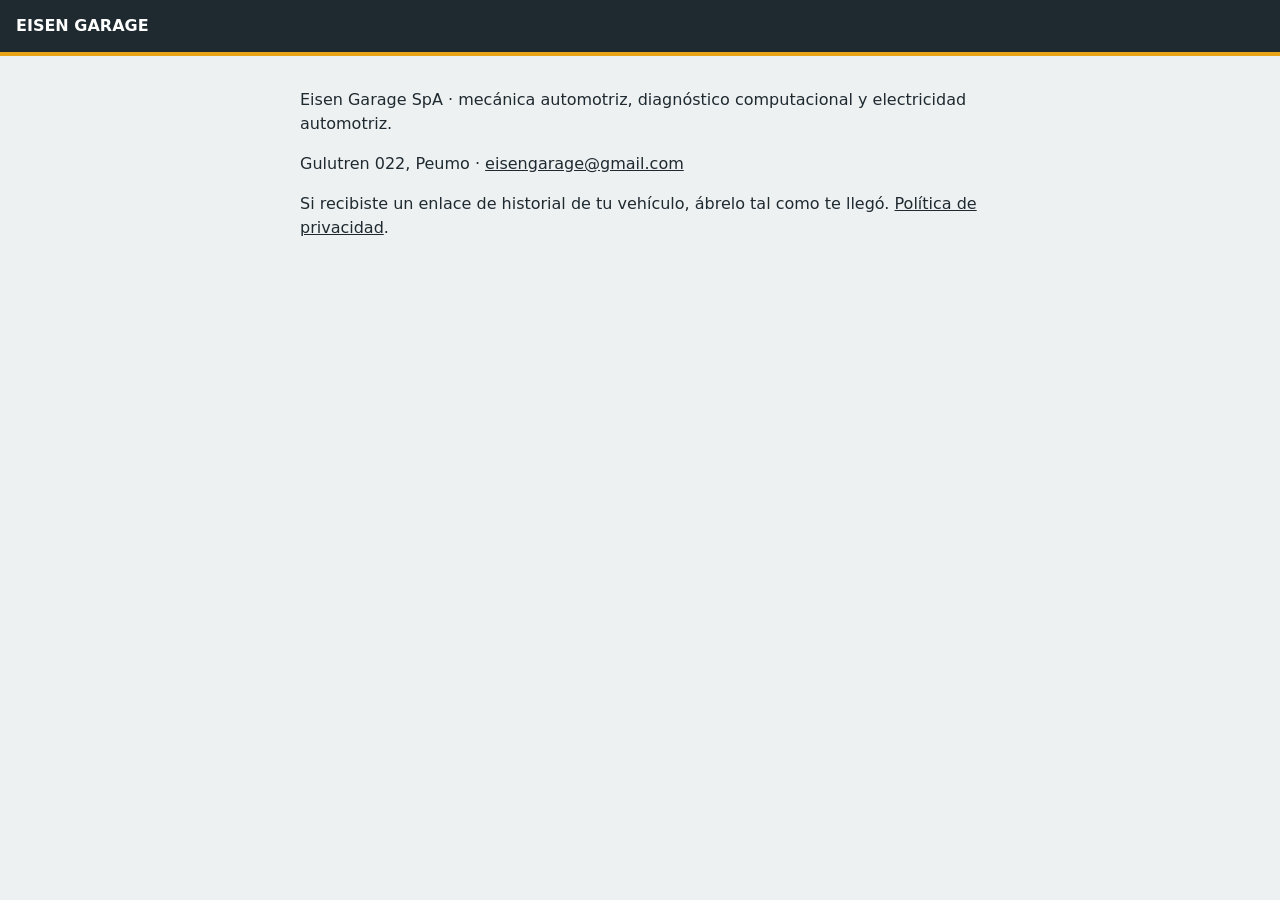
==== index.html @ 01f05f27 "Página de inicio Initial HTML structure for Eisen Garage website." ====
<!doctype html>
<html lang="es">
<head>
<meta charset="utf-8">
<meta name="viewport" content="width=device-width, initial-scale=1">
<meta name="robots" content="noindex, nofollow">
<title>Eisen Garage</title>
<style>
body{margin:0;background:#EEF1F2;color:#1F2A30;font:16px/1.5 system-ui,-apple-system,"Segoe UI",Roboto,sans-serif}
header{background:#1F2A30;color:#fff;padding:14px 16px;border-bottom:4px solid #E8A317}
main{max-width:680px;margin:0 auto;padding:16px}
a{color:#1F2A30}
</style>
</head>
<body>
<header><b>EISEN GARAGE</b></header>
<main>
<p>Eisen Garage SpA · mecánica automotriz, diagnóstico computacional y electricidad automotriz.</p>
<p>Gulutren 022, Peumo · <a href="mailto:eisengarage@gmail.com">eisengarage@gmail.com</a></p>
<p>Si recibiste un enlace de historial de tu vehículo, ábrelo tal como te llegó. <a href="privacidad/">Política de privacidad</a>.</p>
</main>
</body>
</html>
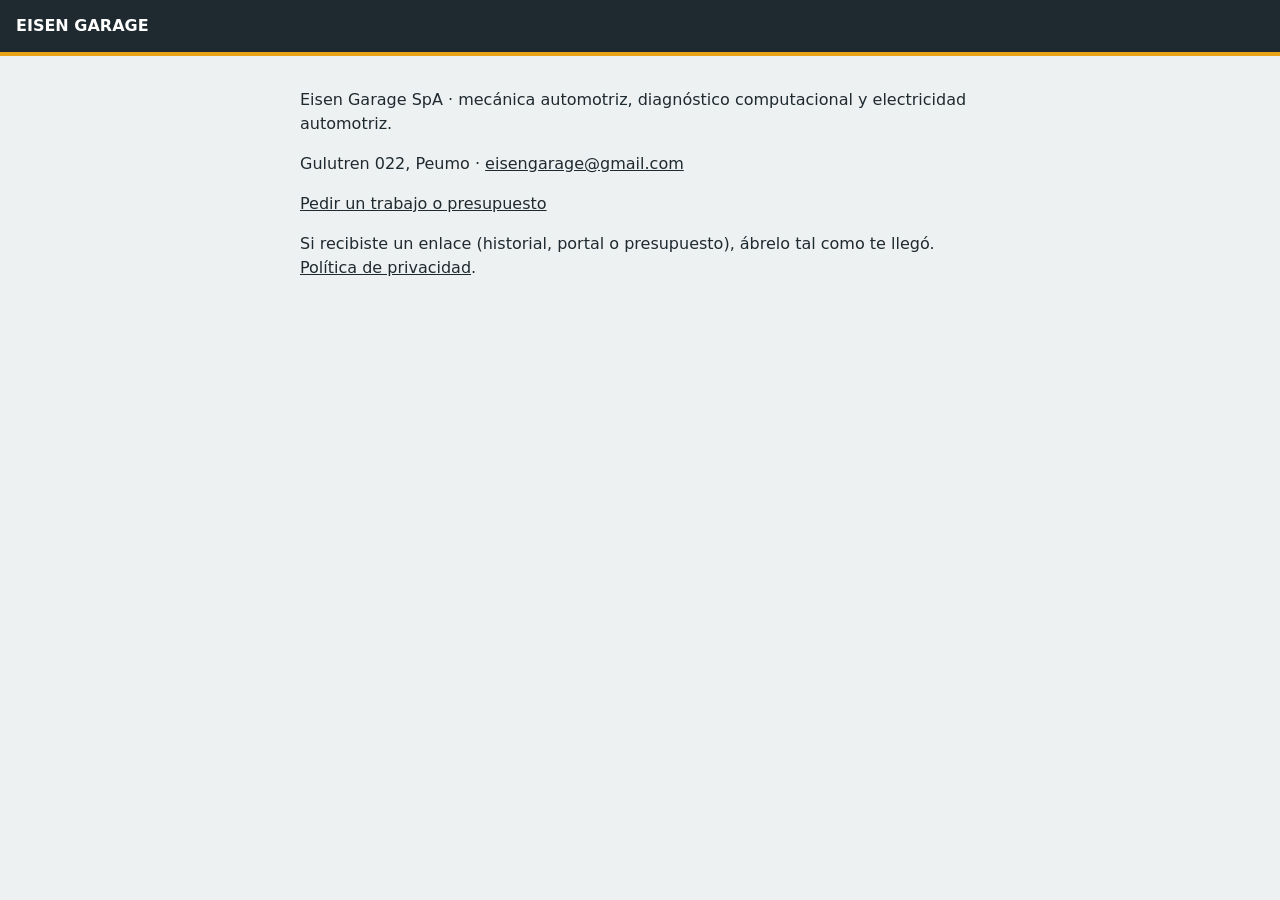
==== commit 75291ff6: "EG-REG-1.10: inicio con enlace a solicitud" ====
--- a/index.html
+++ b/index.html
@@ -17,7 +17,8 @@
 <main>
 <p>Eisen Garage SpA · mecánica automotriz, diagnóstico computacional y electricidad automotriz.</p>
 <p>Gulutren 022, Peumo · <a href="mailto:eisengarage@gmail.com">eisengarage@gmail.com</a></p>
-<p>Si recibiste un enlace de historial de tu vehículo, ábrelo tal como te llegó. <a href="privacidad/">Política de privacidad</a>.</p>
+<p><a href="solicitud/">Pedir un trabajo o presupuesto</a></p>
+<p>Si recibiste un enlace (historial, portal o presupuesto), ábrelo tal como te llegó. <a href="privacidad/">Política de privacidad</a>.</p>
 </main>
 </body>
 </html>
